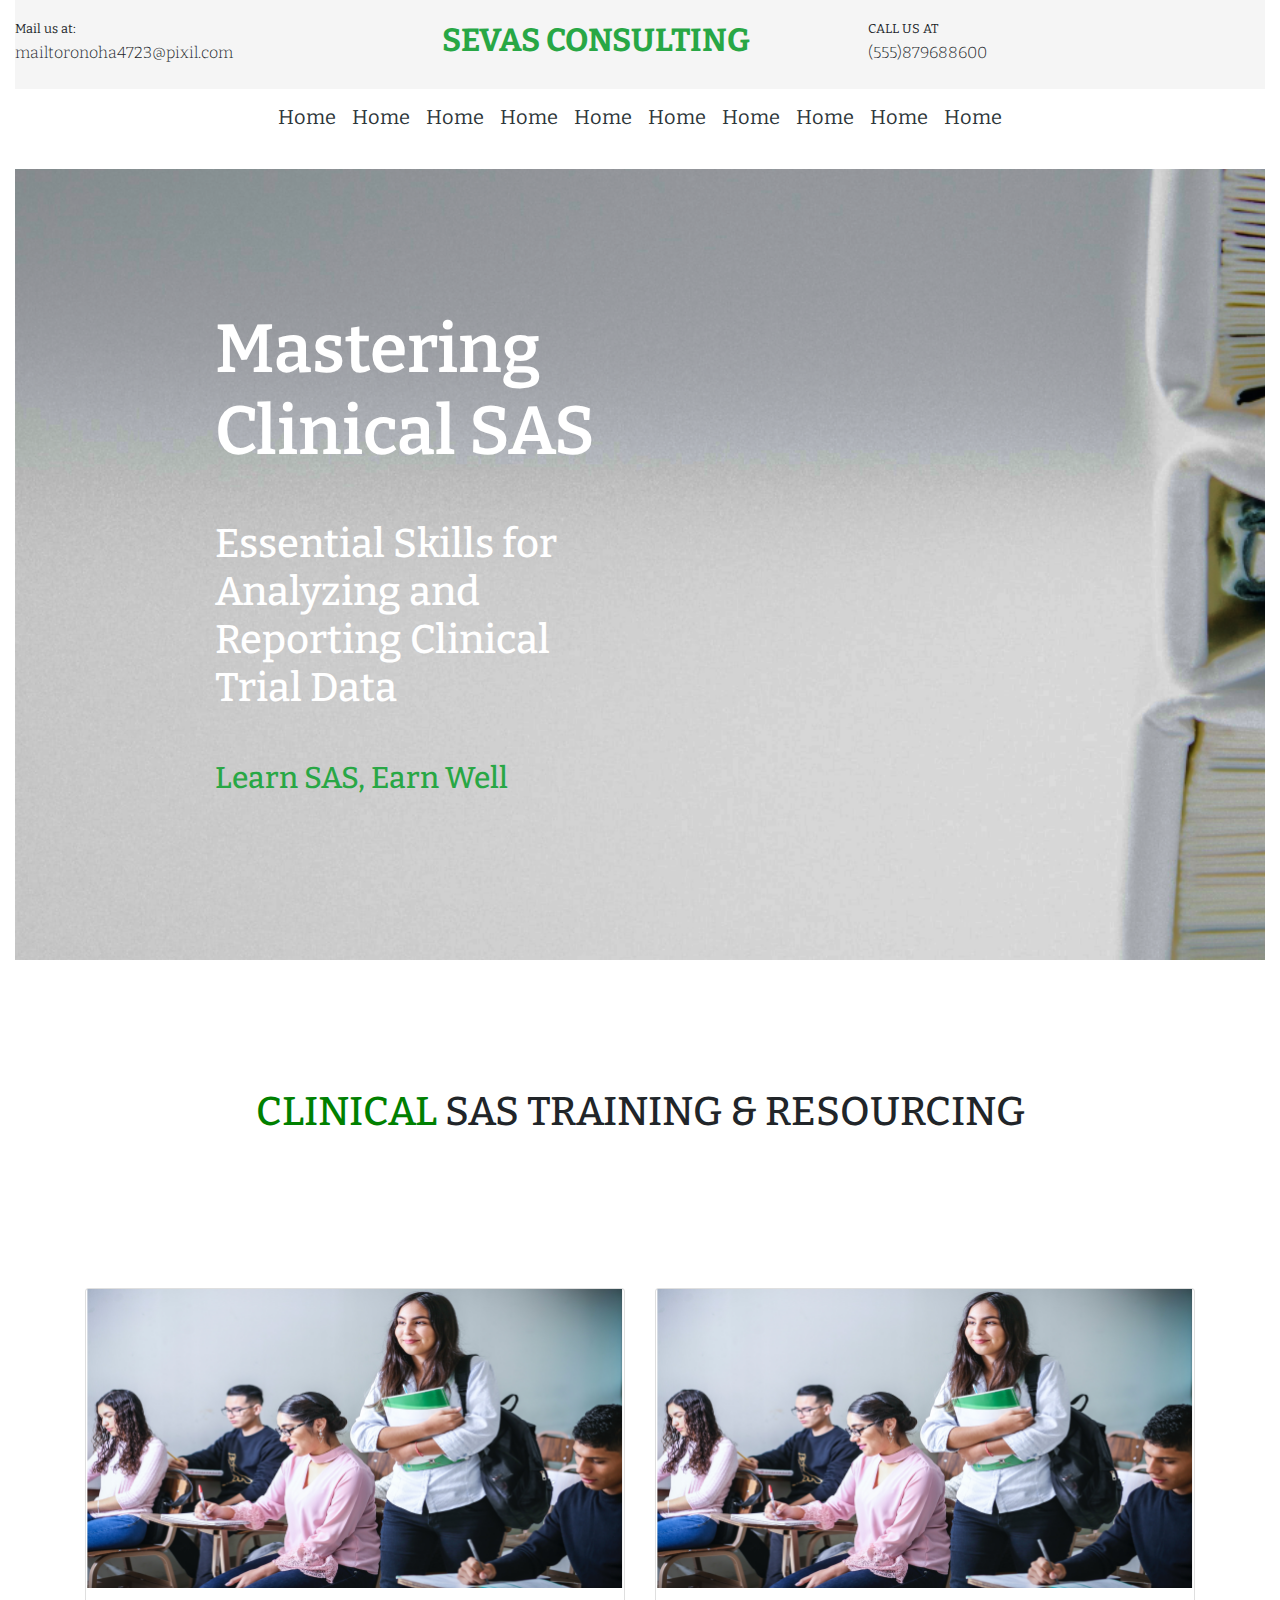
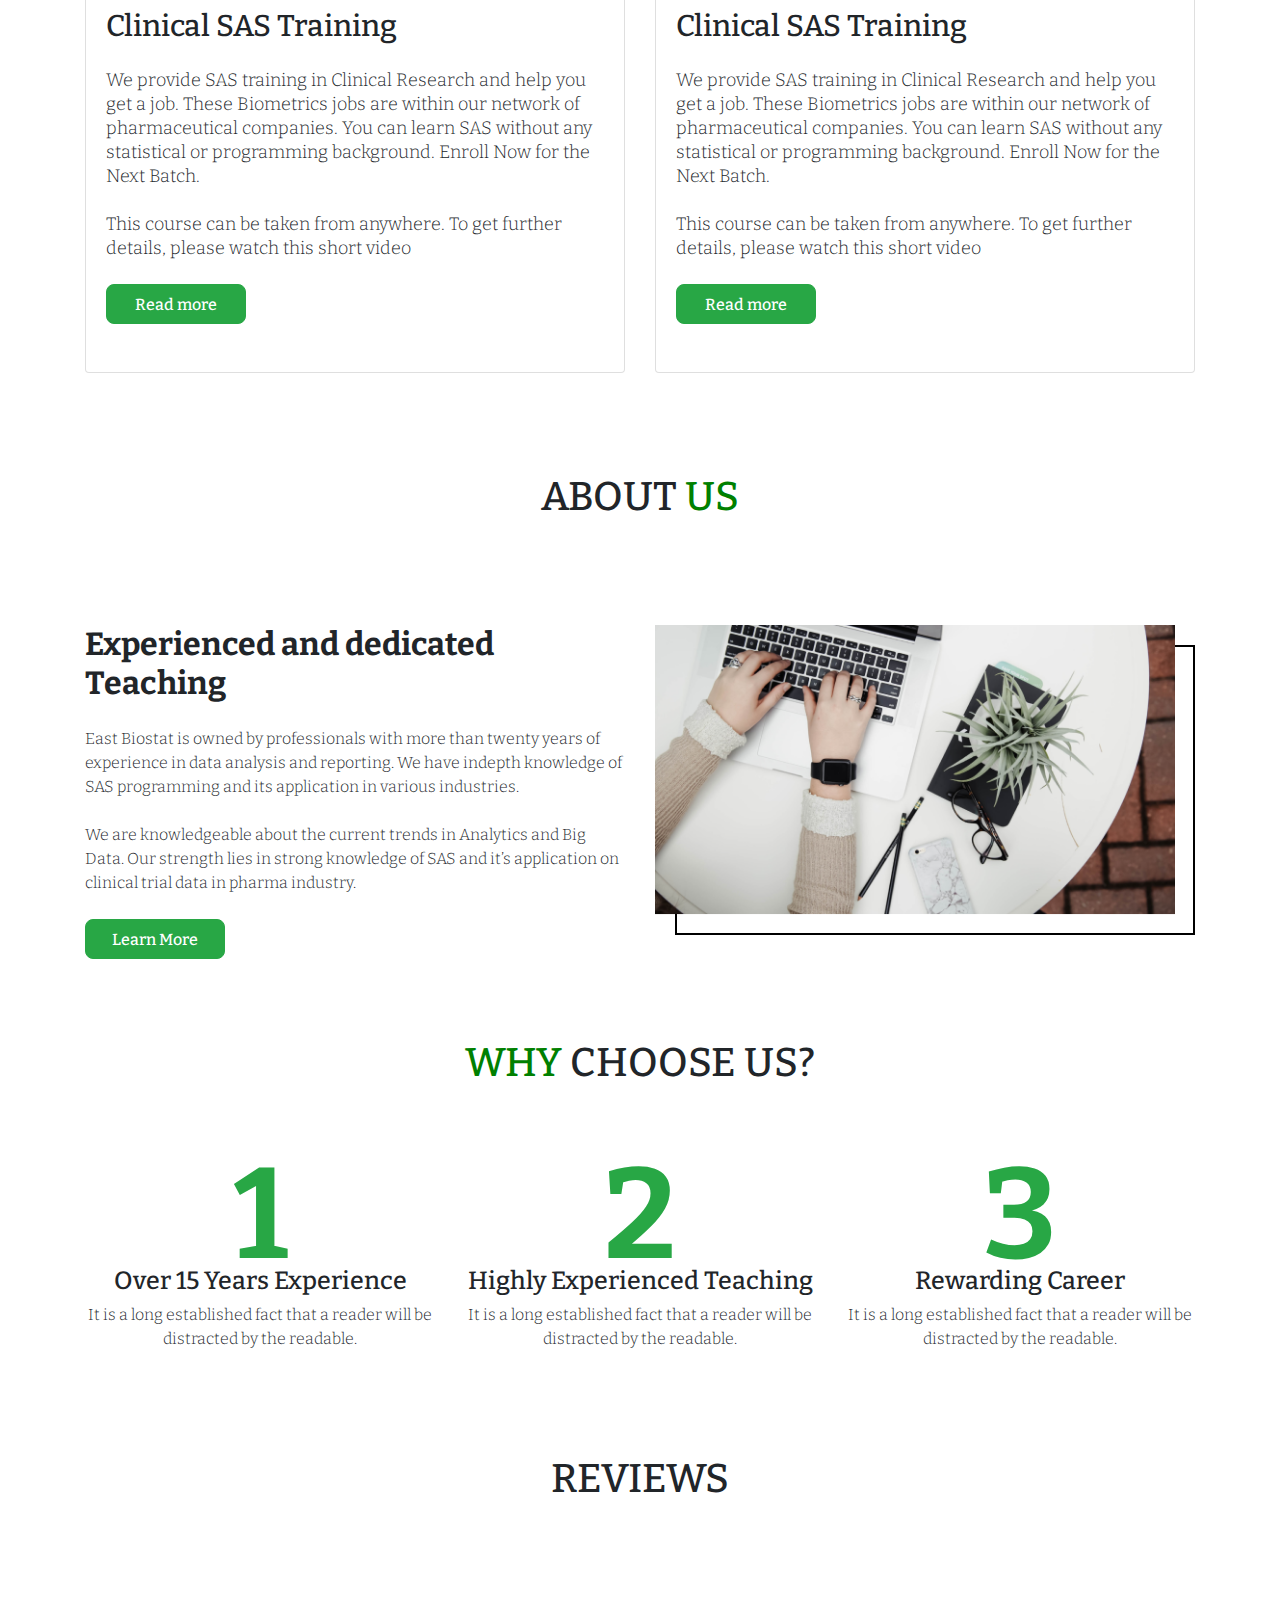
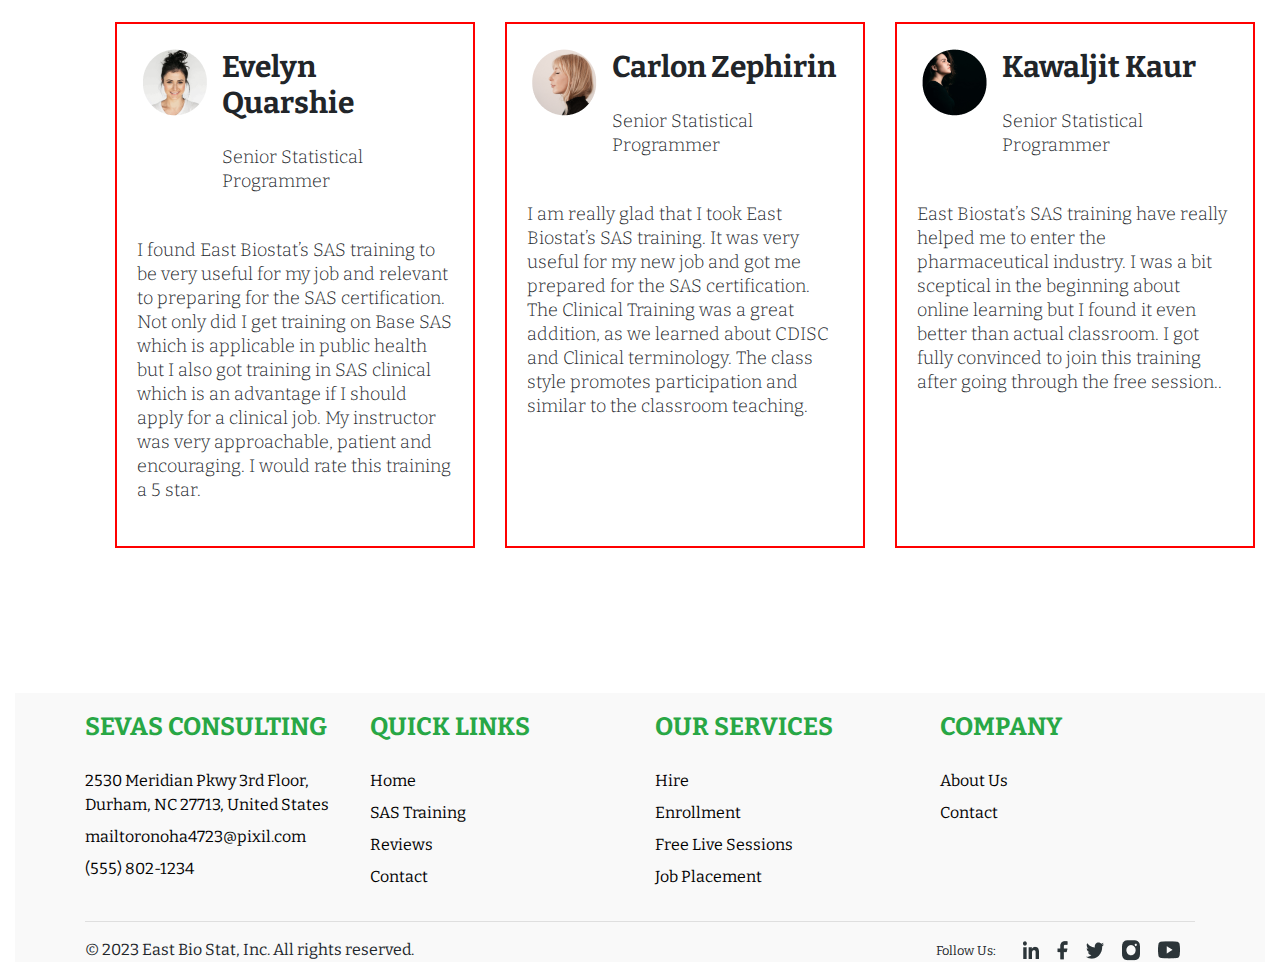
==== index.html @ 7ff2ae6f "first commit" ====
<!DOCTYPE html>
<html lang="en">

<head>
    <meta charset="UTF-8">
    <meta http-equiv="X-UA-Compatible" content="IE=edge">
    <meta name="viewport" content="width=device-width, initial-scale=1.0">
    <link rel="stylesheet" href="https://cdn.jsdelivr.net/npm/bootstrap@4.0.0/dist/css/bootstrap.min.css"
        integrity="sha384-Gn5384xqQ1aoWXA+058RXPxPg6fy4IWvTNh0E263XmFcJlSAwiGgFAW/dAiS6JXm" crossorigin="anonymous">
    <link rel="preconnect" href="https://fonts.googleapis.com">
    <link rel="preconnect" href="https://fonts.gstatic.com" crossorigin>
    <link
        href="https://fonts.googleapis.com/css2?family=Bitter:ital,wght@0,100;0,200;0,300;0,400;0,500;0,600;0,700;0,800;0,900;1,100;1,200;1,300;1,400;1,500;1,600;1,700;1,800;1,900&display=swap"
        rel="stylesheet">
    <link rel="stylesheet" href="./sass/style.css">
    <title>Document</title>
</head>

<body>
    <div class="container-fluid">
        <section class="site-header">
            <div class="row align-items-center justify-content-center pt-3">
                <div class="col-sm-4">
                    <p class="mb-0"><small>Mail us at:</small></p>
                    <p>mailtoronoha4723@pixil.com</p>
                </div>
                <div class="col-sm-4 text-success">
                    <h4> SEVAS CONSULTING</h4>
                </div>
                <div class="col-sm-4">
                    <p class="mb-0"><small>CALL US AT</small></p>
                    <p>(555)879688600</p>
                </div>
            </div>
        </section>
        <section class="site-navbar">
            <nav class="navbar navbar-expand-sm">
                <ul class="navbar-nav">
                    <li class="nav-item">
                        <a href="#" class="nav-link">Home</a>
                    </li>
                    <li class="nav-item">
                        <a href="#" class="nav-link">Home</a>
                    </li>
                    <li class="nav-item">
                        <a href="#" class="nav-link">Home</a>
                    </li>
                    <li class="nav-item">
                        <a href="#" class="nav-link">Home</a>
                    </li>
                    <li class="nav-item">
                        <a href="#" class="nav-link">Home</a>
                    </li>
                    <li class="nav-item">
                        <a href="#" class="nav-link">Home</a>
                    </li>
                    <li class="nav-item">
                        <a href="#" class="nav-link">Home</a>
                    </li>
                    <li class="nav-item">
                        <a href="#" class="nav-link">Home</a>
                    </li>
                    <li class="nav-item">
                        <a href="#" class="nav-link">Home</a>
                    </li>
                    <li class="nav-item">
                        <a href="#" class="nav-link">Home</a>
                    </li>
                </ul>
            </nav>
        </section>

        <section class="banner">
            <div class="banner-img">
                <div class="banner-content w-50">
                <h2 class="text-white mb-5">Mastering Clinical SAS</h2>
                <h3 class="text-white mb-5">Essential Skills for Analyzing and Reporting Clinical Trial Data</h3>
                <h5 class="text-success">Learn SAS, Earn Well</h5>
            </div>
        </div>
        </section>
    </div>
    <div class="container">
        <section class="Training">
            <div class="section-heading">
                <h3 class="p-5"><span>Clinical</span> SAS Training & Resourcing</h3>
            </div>
            <div class="card-wrap">
                <div class="card ">
                    <img src="./images/unsplash_iQPr1XkF5F0.png" alt="">
                    <div class="card-body">
                        <div class="card-title">
                            <h5>Clinical SAS Training</h5>
                            <div class="card-text">
                                <p>We provide SAS training in Clinical Research and help you get a job. These Biometrics
                                    jobs are within our network of pharmaceutical companies. You can learn SAS without
                                    any statistical or programming background. Enroll Now for the Next Batch.</p>
                                <p>This course can be taken from anywhere. To get further details, please watch this
                                    short video</p>
                            </div>
                            <a href="#" class="btn btn-success">Read more</a>
                        </div>

                    </div>
                </div>
                <div class="card ">
                    <img src="./images/unsplash_iQPr1XkF5F0.png" alt="">
                    <div class="card-body">
                        <div class="card-title">
                            <h5>Clinical SAS Training</h5>
                            <div class="card-text">
                                <p>We provide SAS training in Clinical Research and help you get a job. These Biometrics
                                    jobs are within our network of pharmaceutical companies. You can learn SAS without
                                    any statistical or programming background. Enroll Now for the Next Batch.</p>
                                <p>This course can be taken from anywhere. To get further details, please watch this
                                    short video</p>
                            </div>
                            <a href="#" class="btn btn-success">Read more</a>
                        </div>

                    </div>
                </div>
            </div>
        </section>
        <section class="About">
            <div class="section-heading">
                <h3>About <span>Us</span></h3>
            </div>
            <div class="row">
                <div class="col-sm-6 ">
                    <div class="about-left">
                        <div class="media-left">
                            <h4>Experienced and dedicated Teaching</h4>
                            <p>East Biostat is owned by professionals with more than twenty years of experience in data
                                analysis and reporting. We have indepth knowledge of SAS programming and its application
                                in various industries.</p>
                            <p> We are knowledgeable about the current trends in Analytics and Big Data. Our strength
                                lies in strong knowledge of SAS and it’s application on clinical trial data in pharma
                                industry.</p>
                            <button class="btn btn-success">Learn More</button>
                        </div>
                    </div>
                </div>
                <div class="col-sm-6">
                    <div class="about-right">
                        <div class="media-right">
                            <img src="./images/unsplash_tMI2_-r5Nfo.png" alt="">
                        </div>
                    </div>
                </div>

            </div>
        </section>

        <section class="choose">
            <div class="section-heading">
                <h3><span>Why</span> Choose Us?</h3>
            </div>
            <div class="row">
                <div class="col-sm-4 text-center">
                    <h1 class="text-success mb-2.5">1</h1>
                    <h5 class="mb-1">Over 15 Years Experience</h5>
                    <p>It is a long established fact that a reader will be distracted by the readable.</p>
                </div>
                <div class="col-sm-4 text-center">
                    <h1 class="text-success mb-2.5">2</h1>
                    <h5 class="mb-1">Highly Experienced Teaching</h5>
                    <p>It is a long established fact that a reader will be distracted by the readable.</p>
                </div>
                <div class="col-sm-4 text-center">
                    <h1 class="text-success mb-2.5">3</h1>
                    <h5 class="mb-1">Rewarding Career</h5>
                    <p>It is a long established fact that a reader will be distracted by the readable.</p>
                </div>
            </div>
        </section>
        <section class="testimonials">
            <div class="container">
                <div class="section-heading">
                    <h3>Reviews</h3>
                </div>
                <div class="testimonials-flex">
                    <div class="testimonials-wrap">
                        <div class="testimonials-card">

                            <div class="testimonials-img">
                                <img src="./images/Rectangle 5.png" alt="">
                            </div>
                            <div class="testimonials-item">
                                <h5><b>Evelyn Quarshie</b></h5>
                                <p>Senior Statistical Programmer</p>
                            </div>
                        </div>

                        <div class="testimonials-text">
                            <p>I found East Biostat’s SAS training to be very useful for my job and relevant to
                                preparing
                                for the SAS certification. Not only did I get training on Base SAS which is applicable
                                in
                                public health but I also got training in SAS clinical which is an advantage if I should
                                apply for a clinical job. My instructor was very approachable, patient and encouraging.
                                I
                                would rate this training a 5 star.</p>
                        </div>
                    </div>
                    <div class="testimonials-wrap">
                        <div class="testimonials-card">

                            <div class="testimonials-img">
                                <img src="./images/unsplash_yuahvgxIXjE.png" alt="">
                            </div>
                            <div class="testimonials-item">
                                <h5><b>Carlon Zephirin</b></h5>
                                <p>Senior Statistical Programmer</p>
                            </div>
                        </div>

                        <div class="testimonials-text">
                            <p>I am really glad that I took East Biostat’s SAS training. It was very useful for my new
                                job and got me prepared for the SAS certification. The Clinical Training was a great
                                addition, as we learned about CDISC and Clinical terminology. The class style promotes
                                participation and similar to the classroom teaching.</p>
                        </div>
                    </div>
                    <div class="testimonials-wrap">
                        <div class="testimonials-card">

                            <div class="testimonials-img">
                                <img src="./images/unsplash_2rIs8OH5ng0.png" alt="">
                            </div>
                            <div class="testimonials-item">
                                <h5><b>Kawaljit Kaur</b></h5>
                                <p>Senior Statistical Programmer</p>
                            </div>
                        </div>

                        <div class="testimonials-text">
                            <p>East Biostat’s SAS training have really helped me to enter the pharmaceutical industry. I
                                was a bit sceptical in the beginning about online learning but I found it even better
                                than actual classroom. I got fully convinced to join this training after going through
                                the free session..</p>
                        </div>
                    </div>

                </div>
            </div>
        </section>
    </div>

    <div class="container-fluid">

        <!-- <footer class="site-footer">
            <div class="container">
                <div class="footer-wrap">
                    <div class="footer-left">
                        <h6 class="text-success">SEVAS CONSULTING</h6>
                        <ul>
                            <li class="text-dark"><i class="fa-sharp fa-solid fa-location-dot"><small></i>2530 Meridian Pkwy 3rd Floor, Durham, NC 27713, United States</small></li>
                            <li class="text-dark"><i class="fa-solid fa-envelope"></i><small>mailtoronoha4723@pixil.com</small></li>
                            <li class="text-dark"><i class="fa-solid fa-phone-volume"></i><small> (555)890844</small></li>
                            
                           
                        </ul>
                    </div>
                    <div class="footer-middle">
                        <h5 class="text-success">Quick Link</h5>
                        <ul>
                            <li><small><a href="#">Hire</a> </small></li>
                            <li><small><a href="#">Enrollment</a> </small></li>
                            <li><small><a href="#">Free Live Session</a> </small></li>
                            <li><small><a href="#">Job Placement</a> </small></li>
                        </ul>
                    </div>
                    <div class="footer-secondlast">
                        <h5 class="text-success">Our Services</h5>
                        <ul >
                            <li><small><a href="#">Hire</a> </small></li>
                            <li><small><a href="#">Enrollment</a> </small></li>
                            <li><small><a href="#">Free Live Session</a> </small></li>
                            <li><small><a href="#">Job Placement</a> </small></li>
                        </ul>
                    </div>
                    <div class="footer-last">
                        <h5 class="text-success">Company</h5>
                        <ul>
                            <li><small><a href="#">About Us</a> </small></li>
                            <li><small><a href="#">Careers</a> </small></li>
                        </ul>
                    </div>
                </div>
                <div class="footer-copyright">
                    <p><small>© 2023 East Bio Stat, Inc. All rights reserved.</small>
                    </p>
                </div>
            </div>
        </footer> -->

        <!-- Footer -->
        <footer class="page-footer">
            <div class="container text-center text-md-left">
                <div class="row">
                    <div class="col-md-3 mx-auto">
                        <h5 class="font-weight-bold text-uppercase mt-3 mb-4 text-success">SEVAS CONSULTING</h5>
                        <ul class="list-unstyled">
                            <li>
                                <a href="#!">2530 Meridian Pkwy 3rd Floor, Durham, NC 27713, United States</a>
                            </li>
                            <li>
                                <a href="#!">mailtoronoha4723@pixil.com</a>
                            </li>
                            <li>
                                <a href="#!">(555) 802-1234</a>
                            </li>
                        </ul>
                    </div>
                    
                    <div class="col-md-3 mx-auto">
                        <h5 class="font-weight-bold text-uppercase mt-3 mb-4 text-success">Quick Links</h5>

                        <ul class="list-unstyled">
                            <li>
                                <a href="#!">Home</a>
                            </li>
                            <li>
                                <a href="#!">SAS Training</a>
                            </li>
                            <li>
                                <a href="#!">Reviews</a>
                            </li>
                            <li>
                                <a href="#!">Contact</a>
                            </li>
                        </ul>
                    </div>
                    <hr class="clearfix w-100 d-md-none">
                    <div class="col-md-3 mx-auto">
                        <h5 class="font-weight-bold text-uppercase mt-3 mb-4 text-success">Our Services</h5>
                        <ul class="list-unstyled">
                            <li>
                                <a href="#!">Hire</a>
                            </li>
                            <li>
                                <a href="#!">Enrollment</a>
                            </li>
                            <li>
                                <a href="#!">Free Live Sessions</a>
                            </li>
                            <li>
                                <a href="#!">Job Placement</a>
                            </li>
                        </ul>

                    </div>
                    <hr class="clearfix w-100 d-md-none">
                    <div class="col-md-3 mx-auto">
                        <h5 class="font-weight-bold text-uppercase mt-3 mb-4 text-success">Company</h5>
                         <ul class="list-unstyled">
                            <li>
                                <a href="#!">About Us</a>
                            </li>
                            <li>
                                <a href="#!">Contact</a>
                            </li>
                        </ul>
                    </div>
                </div>
                <hr>
                <div class="footer-wrap d-flex justify-content-between">   
                    <div class="footer-copyright">
                        <span>© 2023 East Bio Stat, Inc. All rights reserved.</span>
                    </div>
                    <div class="footer-icons d-inline-block align-items-center">
                        <small class="pr-4">Follow Us:</small>
                        <img src="./images/Vector (1).png" alt="">
                        <img src="./images/Vector (2).png" alt="">
                        <img src="./images/Vector (3).png" alt="">
                        <img src="./images/Vector (4).png" alt="">
                        <img src="./images/Vector (5).png" alt="">
                    </div>
                </div>
        
            </div>
           

        </footer>


</body>

</html>
---- sass/style.css ----
h1,
h2,
h3,
h4,
h5,
h6,
p {
  margin-bottom: 1.5rem;
}

a {
  margin-bottom: 1rem;
}

* {
  margin: 0;
  padding: 0;
  box-sizing: border-box;
}

body {
  font-family: "Bitter", serif;
}

.site-header {
  background-color: rgb(245, 245, 245);
}

h1 {
  font-size: 128px;
  font-weight: 700;
  line-height: 48px;
}

h2 {
  font-size: 68px;
  font-weight: 600;
  line-height: 81.6px;
}

h3 {
  font-size: 40px;
  font-weight: 500;
  line-height: 48px;
}

h4 {
  font-size: 32px;
  font-weight: 700;
  line-height: 38.8px;
}

h5 {
  font-size: 30px;
  font-weight: 500;
  line-height: 36px;
}

h6 {
  font-size: 24px;
  font-weight: 700;
  line-height: 28.8px;
}

p {
  font-size: 18px;
  font-weight: 300;
  line-height: 24px;
}

.btn {
  font-size: 16px;
  font-weight: 500;
  padding: 8px 18px;
  gap: 10px;
  width: 140px;
  height: 40px;
  border-radius: 8px;
}

.card {
  flex: 0 0 50%;
  max-width: 540px;
  margin-bottom: 20px;
}
.card-wrap {
  display: flex;
  flex-wrap: wrap;
  justify-content: space-between;
}
.card img {
  width: 100%;
}

.section-heading {
  text-align: center;
  padding: 80px;
  text-transform: uppercase;
}
.section-heading span {
  color: green;
}

.about-right {
  position: relative;
  padding-right: 20px;
  padding-bottom: 20px;
}
.about-right::after {
  content: "";
  position: absolute;
  top: 20px;
  bottom: 0;
  right: 0px;
  left: 20px;
  z-index: -1;
  border: 2px solid black;
}

.media-right {
  display: inline-block;
  width: 100%;
}
.media-right img {
  width: 100%;
}

.banner-img {
  background: url("../images/Rectangle 22.png") no-repeat;
  background-size: cover;
  padding: 140px 200px;
  width: 100%;
}

.navbar.navbar-expand-sm {
  justify-content: center;
}
.navbar.navbar-expand-sm li {
  font-size: 20px;
  font-weight: 400;
  line-height: 24px;
}
.navbar.navbar-expand-sm li a {
  color: rgb(44, 53, 57);
}

.row h5 {
  font-size: 25px;
}

.media {
  width: 390px;
}

.row p {
  font-size: 16px;
  font-weight: 300;
  line-height: 24px;
}

.testimonials-img {
  padding-right: 15px;
}
.testimonials-flex {
  padding-bottom: 30px;
  display: flex;
}
.testimonials-item p {
  margin-bottom: 0;
}
.testimonials-wrap {
  flex: 0 0 33.33%;
  background-color: white;
  margin: 15px;
  border: 2px solid red;
}
.testimonials-card {
  display: flex;
  margin: auto;
  padding: 25px;
}
.testimonials-text {
  padding: 20px;
}
.testimonials-buttons {
  display: flex;
  justify-content: end;
  padding-bottom: 100px;
}

.page-footer {
  margin-top: 100px;
  background-color: rgb(249, 249, 249);
}
.page-footer h5 {
  margin-bottom: 0px;
}

ul li {
  margin-bottom: 8px;
}
ul li a {
  color: black;
}

.footer-icons img {
  padding-right: 15px;
}/*# sourceMappingURL=style.css.map */
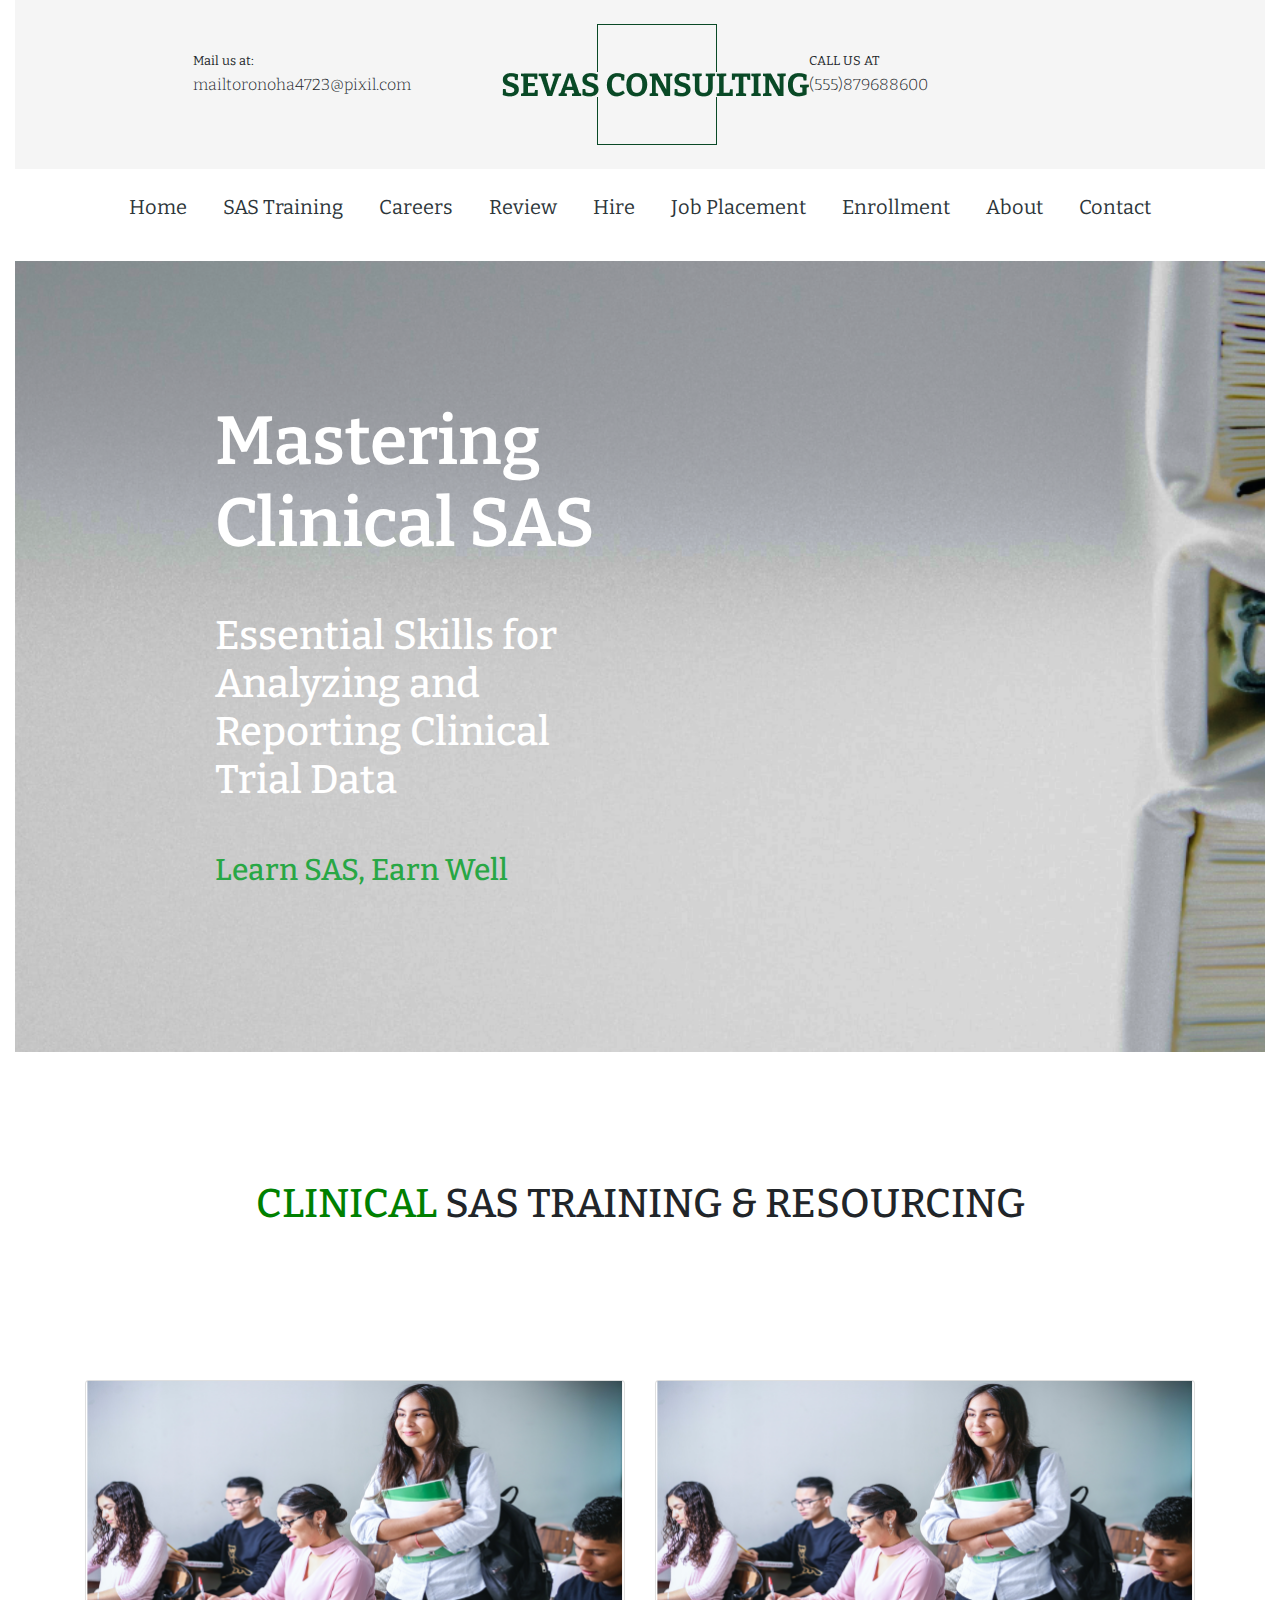
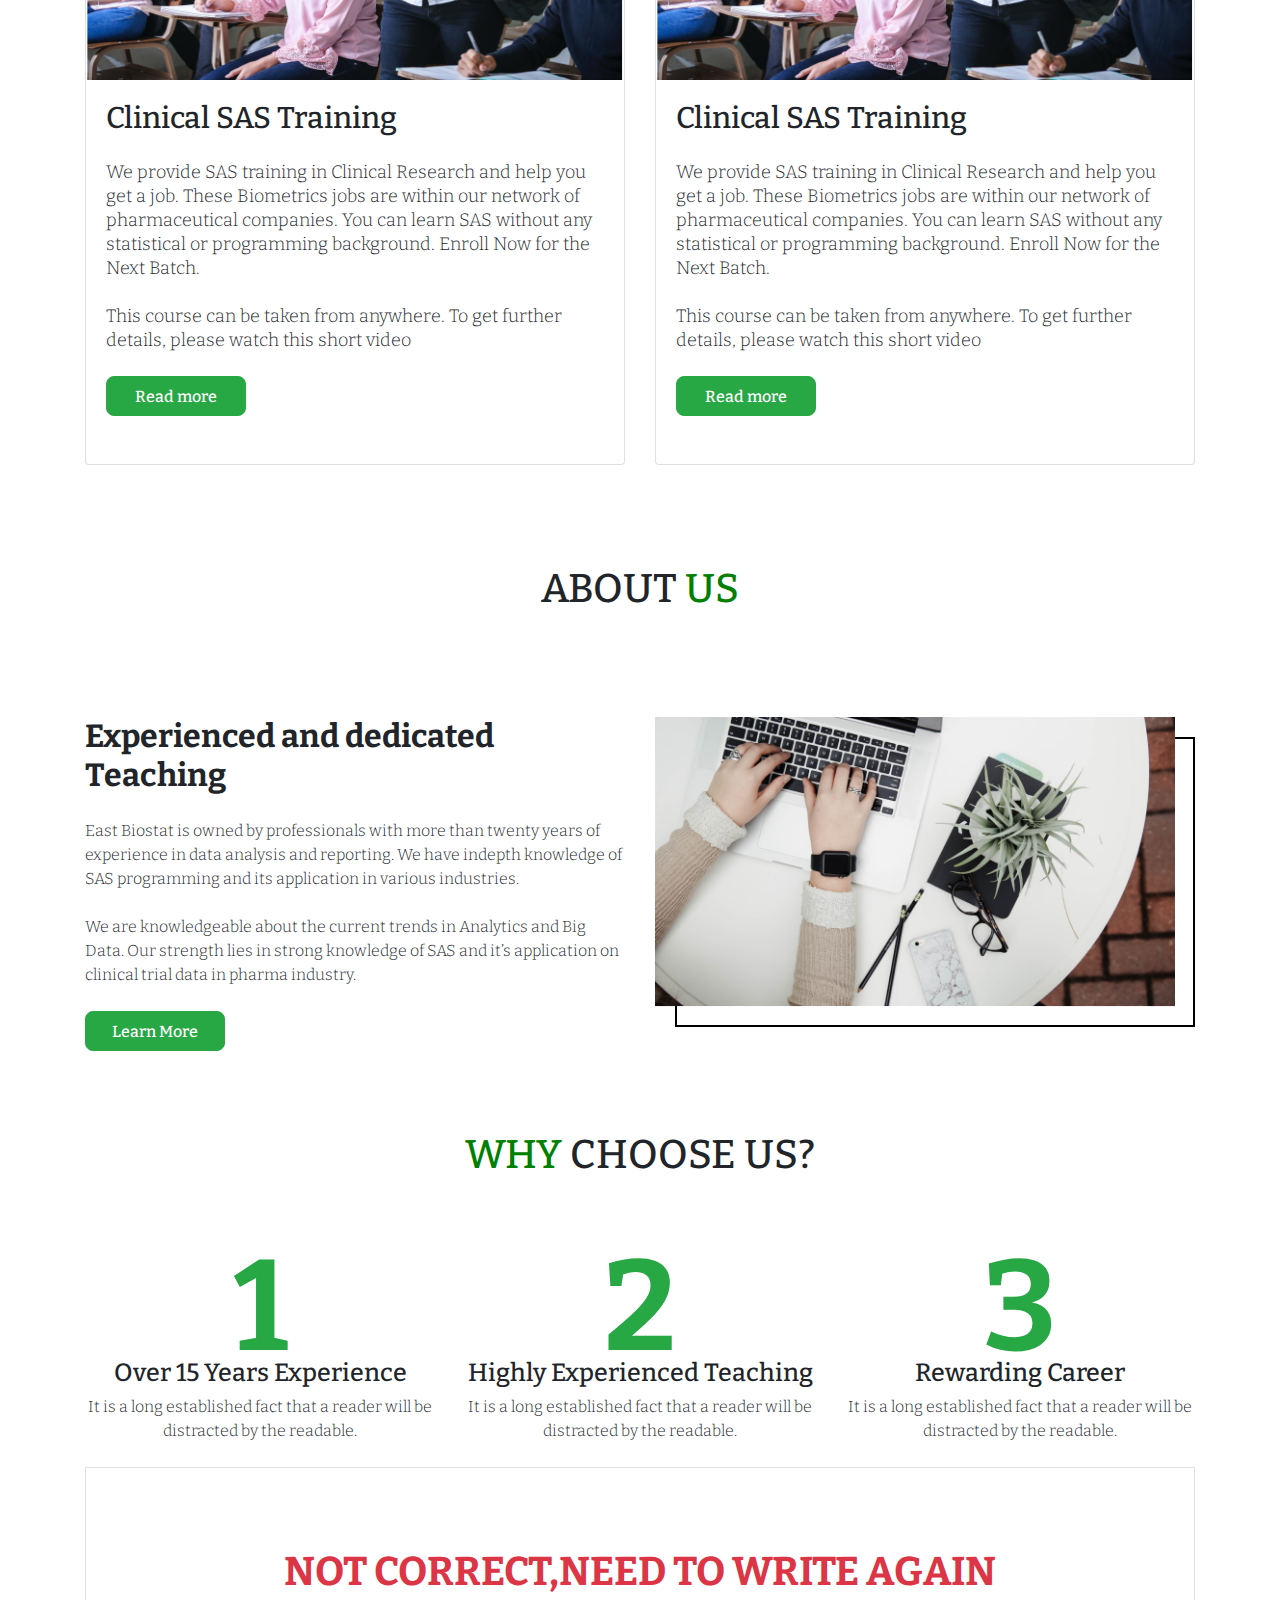
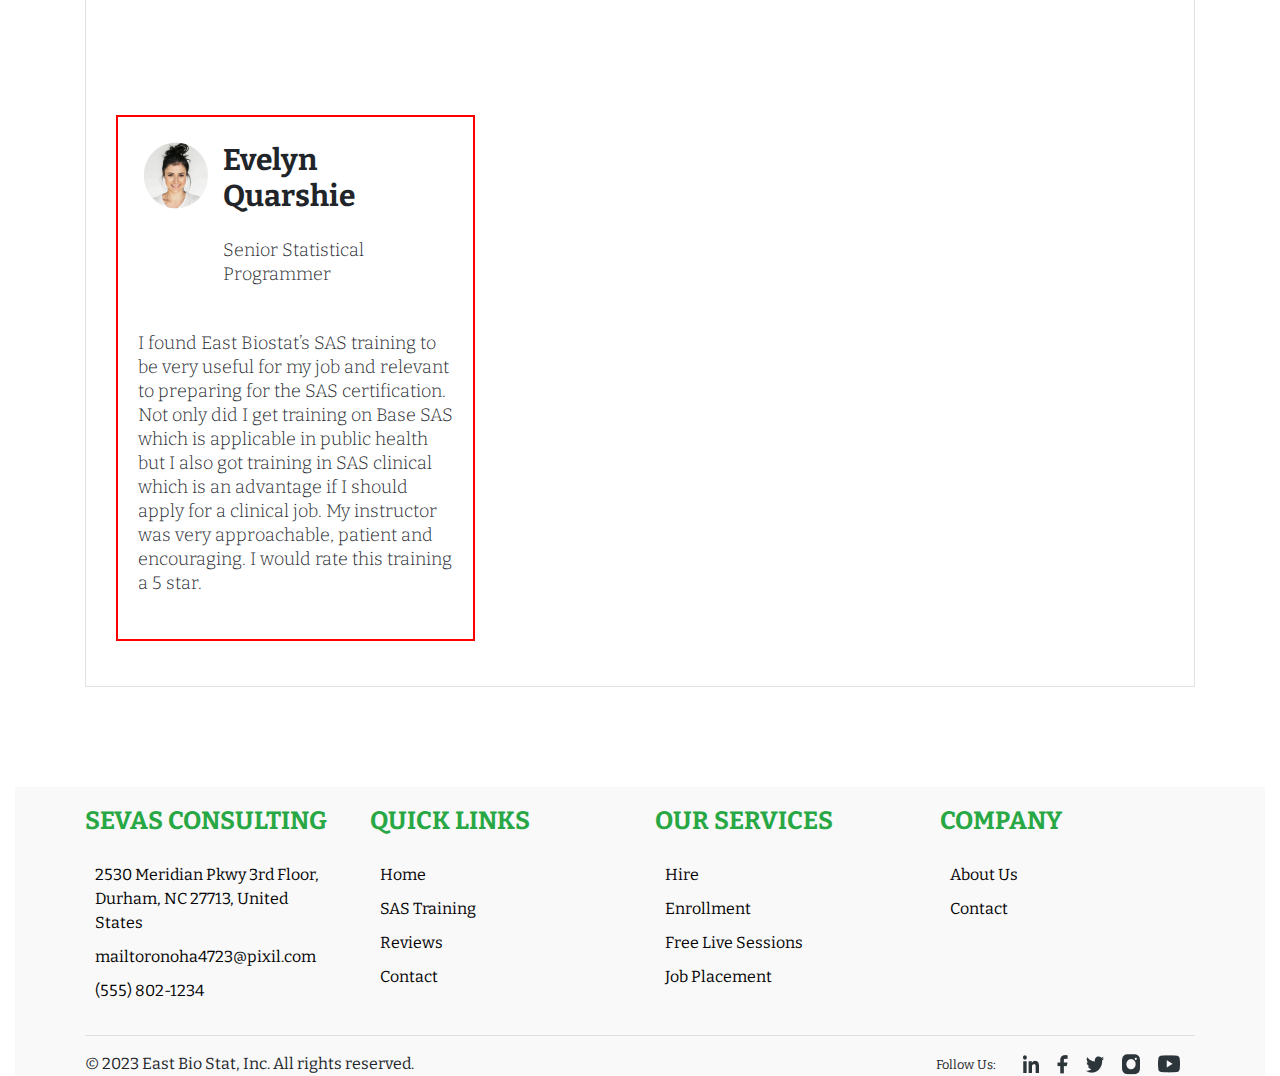
==== commit d9b80a32: "Logo added" ====
--- a/index.html
+++ b/index.html
@@ -19,15 +19,15 @@
 <body>
     <div class="container-fluid">
         <section class="site-header">
-            <div class="row align-items-center justify-content-center pt-3">
-                <div class="col-sm-4">
+            <div class="row align-items-center justify-content-center p-4">
+                <div class="col-sm-3">
                     <p class="mb-0"><small>Mail us at:</small></p>
                     <p>mailtoronoha4723@pixil.com</p>
                 </div>
-                <div class="col-sm-4 text-success">
-                    <h4> SEVAS CONSULTING</h4>
-                </div>
-                <div class="col-sm-4">
+                <div class="col-sm-3 text-success">
+                    <img src="./images/logo.png" alt="">
+                </div>
+                <div class="col-sm-3">
                     <p class="mb-0"><small>CALL US AT</small></p>
                     <p>(555)879688600</p>
                 </div>
@@ -40,31 +40,28 @@
                         <a href="#" class="nav-link">Home</a>
                     </li>
                     <li class="nav-item">
-                        <a href="#" class="nav-link">Home</a>
-                    </li>
-                    <li class="nav-item">
-                        <a href="#" class="nav-link">Home</a>
-                    </li>
-                    <li class="nav-item">
-                        <a href="#" class="nav-link">Home</a>
-                    </li>
-                    <li class="nav-item">
-                        <a href="#" class="nav-link">Home</a>
-                    </li>
-                    <li class="nav-item">
-                        <a href="#" class="nav-link">Home</a>
-                    </li>
-                    <li class="nav-item">
-                        <a href="#" class="nav-link">Home</a>
-                    </li>
-                    <li class="nav-item">
-                        <a href="#" class="nav-link">Home</a>
-                    </li>
-                    <li class="nav-item">
-                        <a href="#" class="nav-link">Home</a>
-                    </li>
-                    <li class="nav-item">
-                        <a href="#" class="nav-link">Home</a>
+                        <a href="#" class="nav-link">SAS Training</a>
+                    </li>
+                    <li class="nav-item">
+                        <a href="#" class="nav-link">Careers</a>
+                    </li>
+                    <li class="nav-item">
+                        <a href="#" class="nav-link">Review</a>
+                    </li>
+                    <li class="nav-item">
+                        <a href="#" class="nav-link">Hire</a>
+                    </li>
+                    <li class="nav-item">
+                        <a href="#" class="nav-link">Job Placement</a>
+                    </li>
+                    <li class="nav-item">
+                        <a href="#" class="nav-link">Enrollment</a>
+                    </li>
+                    <li class="nav-item">
+                        <a href="#" class="nav-link">About</a>
+                    </li>
+                    <li class="nav-item">
+                        <a href="#" class="nav-link">Contact</a>
                     </li>
                 </ul>
             </nav>
@@ -174,10 +171,10 @@
                 </div>
             </div>
         </section>
-        <section class="testimonials">
+        <section class="testimonials border">
             <div class="container">
                 <div class="section-heading">
-                    <h3>Reviews</h3>
+                    <h3 class="text-danger font-weight-bold">Not Correct,Need to write again</h3>
                 </div>
                 <div class="testimonials-flex">
                     <div class="testimonials-wrap">
@@ -203,7 +200,7 @@
                                 would rate this training a 5 star.</p>
                         </div>
                     </div>
-                    <div class="testimonials-wrap">
+                    <!-- <div class="testimonials-wrap">
                         <div class="testimonials-card">
 
                             <div class="testimonials-img">
@@ -242,7 +239,7 @@
                         </div>
                     </div>
 
-                </div>
+                </div> -->
             </div>
         </section>
     </div>
--- a/sass/style.css
+++ b/sass/style.css
@@ -197,7 +197,7 @@
 }
 
 ul li {
-  margin-bottom: 8px;
+  margin: 10px;
 }
 ul li a {
   color: black;
